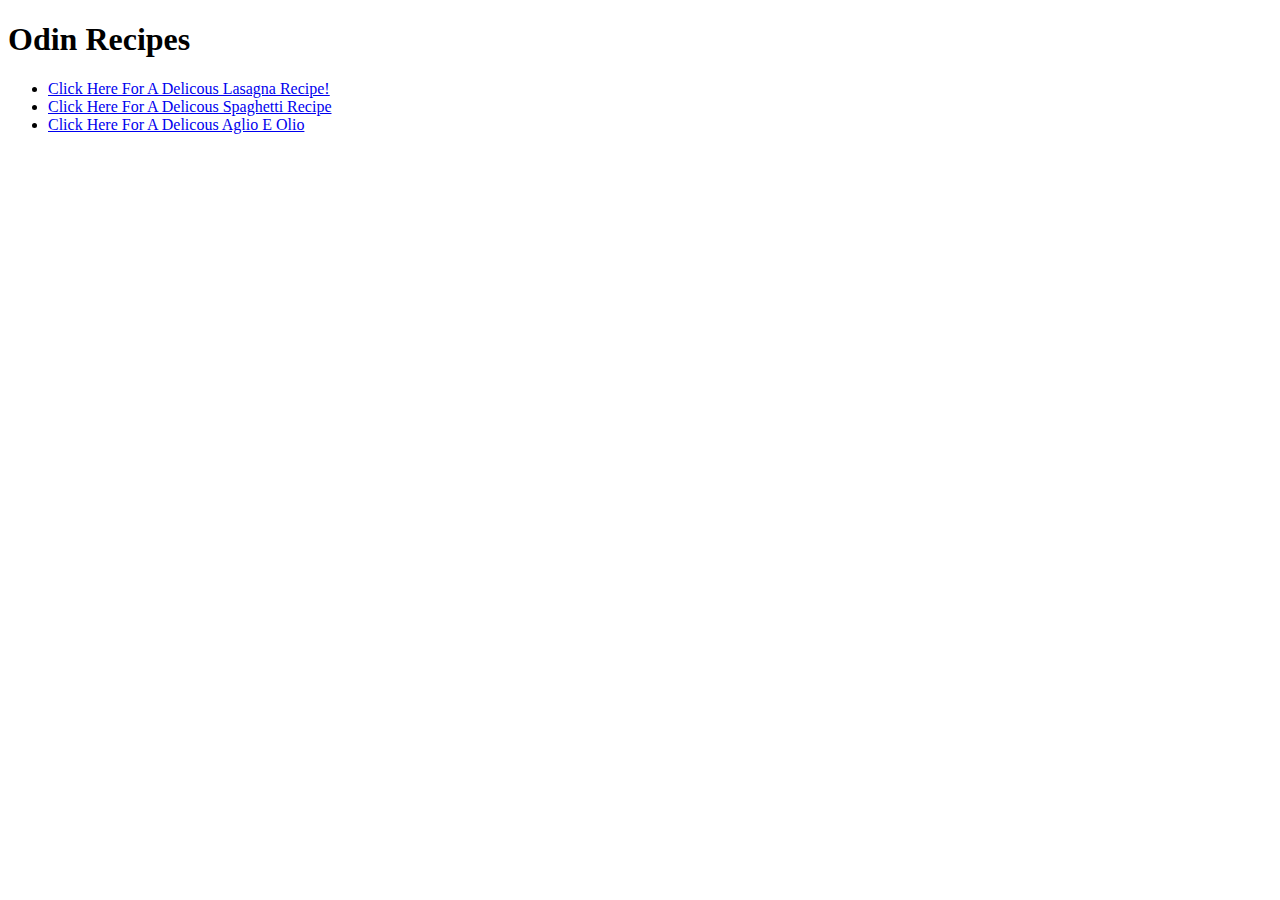
==== index.html @ 4aa8fc14 "Training To Create HTML of Recipes" ====
<!DOCTYPE html>
<html lang="en">
<head>
    <meta charset="UTF-8">
    <meta name="viewport" content="width=device-width, initial-scale=1.0">
    <title>Odin Recipes</title>
</head>
<body>
    <h1>Odin Recipes</h1>
    <ul>
        <li><a href="recipes/lasagna.html">Click Here For A Delicous Lasagna Recipe!</a></li>
        <li> <a href="recipes/spaghetti.html">Click Here For A Delicous Spaghetti Recipe</a></li>
        <li><a href="recipes/aglioeolio.html">Click Here For A Delicous Aglio E Olio</a></li>
    </ul>

</body>
</html>
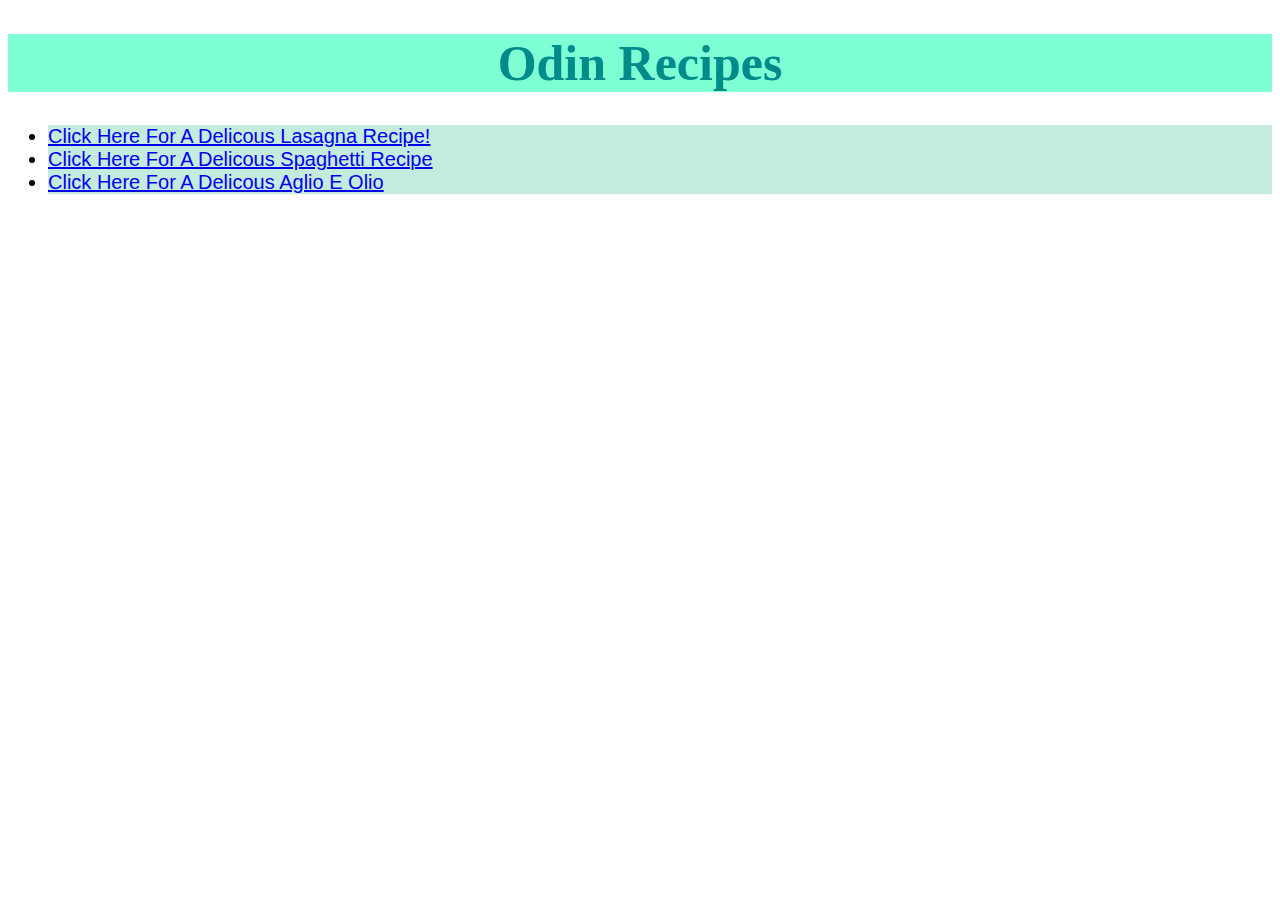
==== commit d41428ad: "Add CSS Styling to ODIN RECIPES" ====
--- a/index.html
+++ b/index.html
@@ -4,13 +4,14 @@
     <meta charset="UTF-8">
     <meta name="viewport" content="width=device-width, initial-scale=1.0">
     <title>Odin Recipes</title>
+    <link rel="stylesheet" href="style.css">
 </head>
 <body>
-    <h1>Odin Recipes</h1>
+    <h1 class="mainTitle">Odin Recipes</h1>
     <ul>
-        <li><a href="recipes/lasagna.html">Click Here For A Delicous Lasagna Recipe!</a></li>
-        <li> <a href="recipes/spaghetti.html">Click Here For A Delicous Spaghetti Recipe</a></li>
-        <li><a href="recipes/aglioeolio.html">Click Here For A Delicous Aglio E Olio</a></li>
+        <li class="recipeLink"><a href="recipes/lasagna.html">Click Here For A Delicous Lasagna Recipe!</a></li>
+        <li class="recipeLink"> <a href="recipes/spaghetti.html">Click Here For A Delicous Spaghetti Recipe</a></li>
+        <li class="recipeLink"><a href="recipes/aglioeolio.html">Click Here For A Delicous Aglio E Olio</a></li>
     </ul>
 
 </body>
--- a/style.css
+++ b/style.css
@@ -0,0 +1,14 @@
+.mainTitle{
+
+    background-color: aquamarine;
+    color: darkcyan;   
+    text-align: center;
+    font-size: 50px; 
+}
+
+.recipeLink{
+
+    background-color: rgba(63, 192, 149, 0.308);
+    font-family: 'Franklin Gothic Medium', 'Arial Narrow', Arial, sans-serif;
+    font-size: 20px;
+}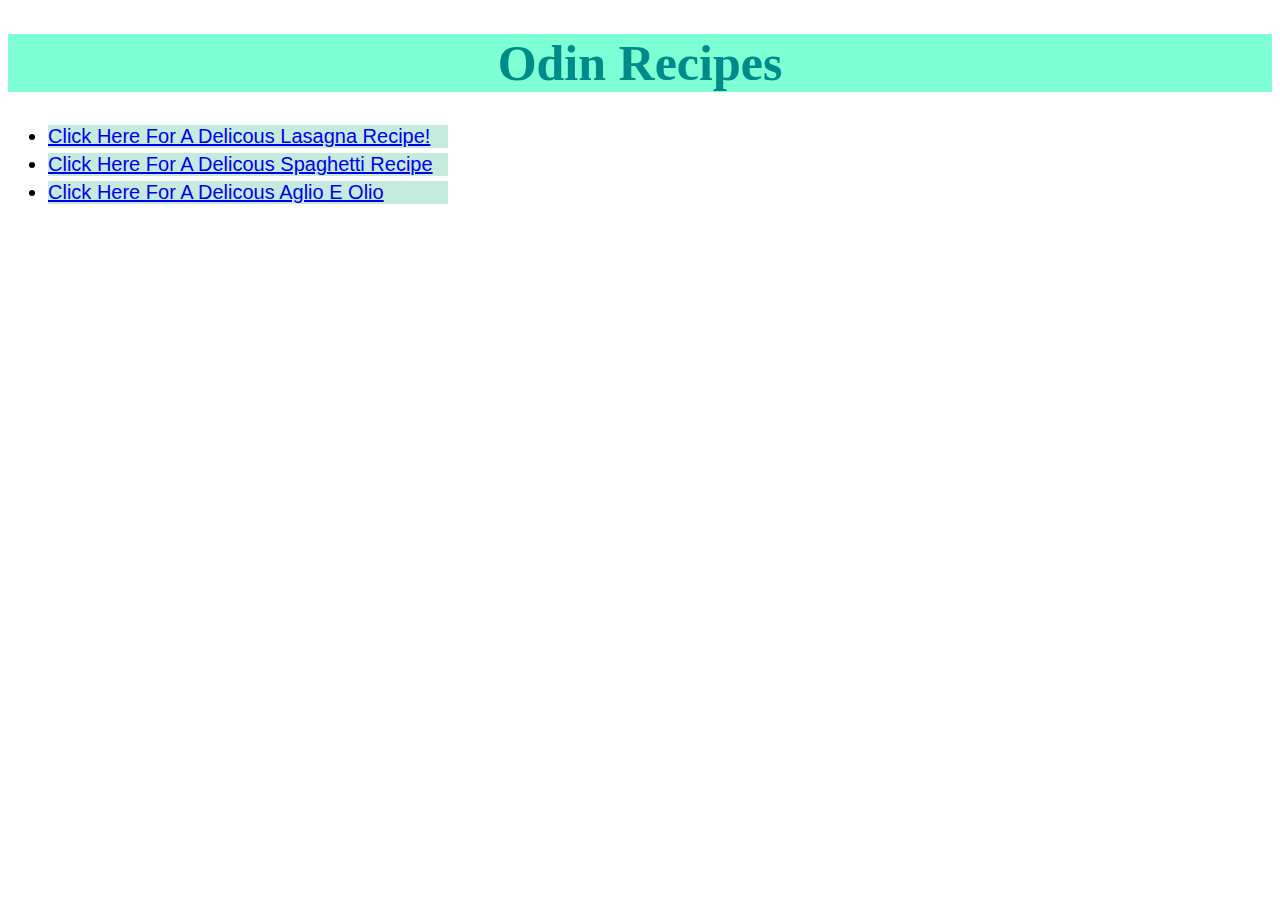
==== commit f49f670e: "Random Add" ====
--- a/index.html
+++ b/index.html
@@ -9,9 +9,12 @@
 <body>
     <h1 class="mainTitle">Odin Recipes</h1>
     <ul>
-        <li class="recipeLink"><a href="recipes/lasagna.html">Click Here For A Delicous Lasagna Recipe!</a></li>
-        <li class="recipeLink"> <a href="recipes/spaghetti.html">Click Here For A Delicous Spaghetti Recipe</a></li>
-        <li class="recipeLink"><a href="recipes/aglioeolio.html">Click Here For A Delicous Aglio E Olio</a></li>
+        <div class="div1">
+            <li class="recipeLink"><a href="recipes/lasagna.html">Click Here For A Delicous Lasagna Recipe!</a></li>
+            <li class="recipeLink"> <a href="recipes/spaghetti.html">Click Here For A Delicous Spaghetti Recipe</a></li>
+            <li class="recipeLink"><a href="recipes/aglioeolio.html">Click Here For A Delicous Aglio E Olio</a></li>
+        </div>
+        
     </ul>
 
 </body>
--- a/style.css
+++ b/style.css
@@ -11,4 +11,10 @@
     background-color: rgba(63, 192, 149, 0.308);
     font-family: 'Franklin Gothic Medium', 'Arial Narrow', Arial, sans-serif;
     font-size: 20px;
+    margin-bottom: 5px;
+}
+
+.div1{
+    border: black;
+    width: 400px;
 }